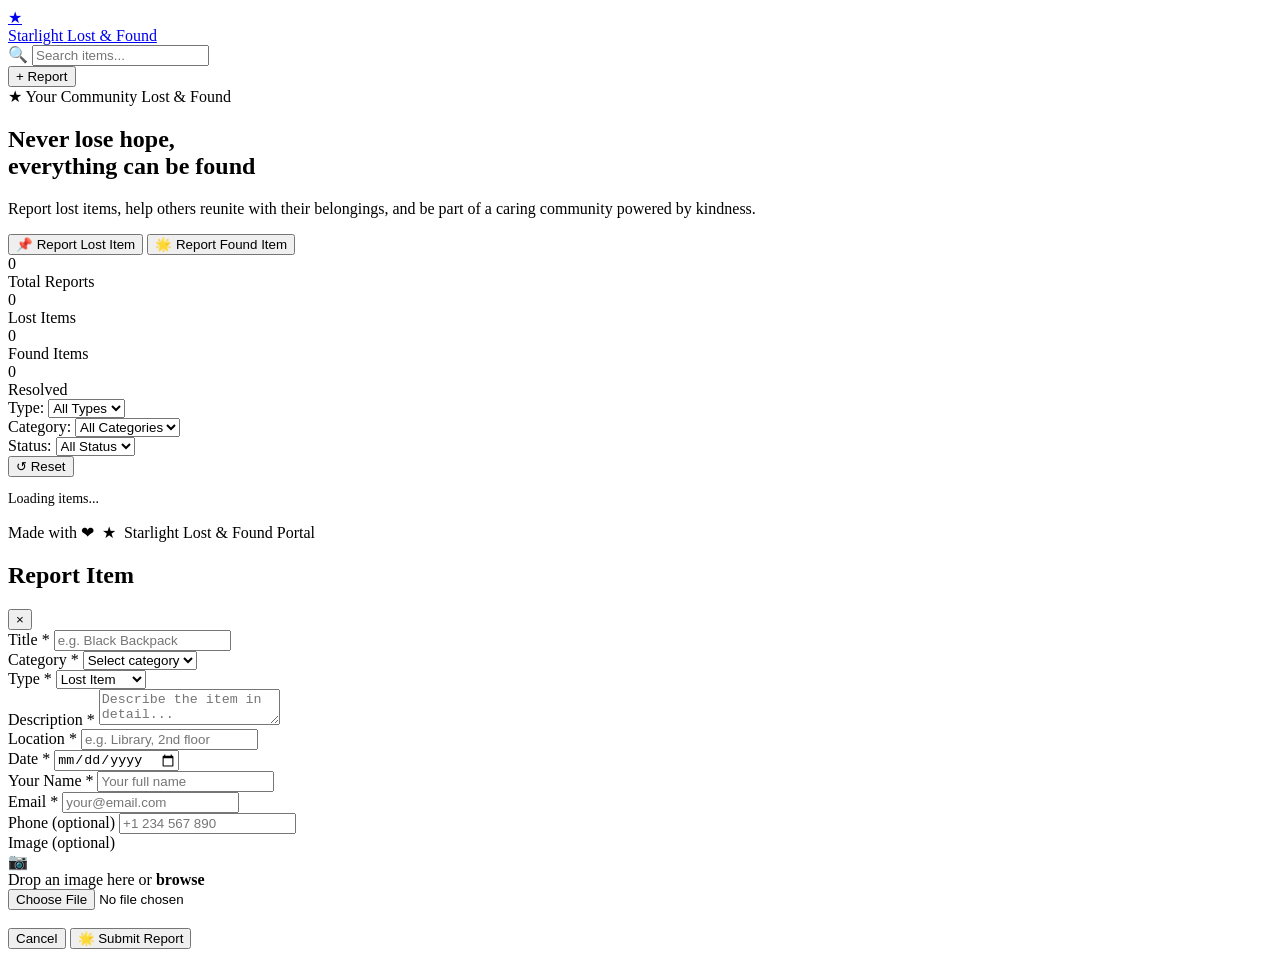
==== index/index.html @ 17a049a0 "First commit - Lost-Found-Portal" ====
<!DOCTYPE html>
<html lang="en">
<head>
    <meta charset="UTF-8">
    <meta name="viewport" content="width=device-width, initial-scale=1.0">
    <title>Starlight Lost & Found</title>
    <link rel="stylesheet" href="style.css">
</head>
<body>

<div class="stars" id="stars"></div>

<header>
    <div class="container header-inner">
        <a href="#" class="logo">
            <div class="logo-icon">&#9733;</div>
            <div>
                <span class="logo-text">Starlight</span>
                <span class="logo-sub">Lost & Found</span>
            </div>
        </a>
        <div class="header-actions">
            <div class="search-bar">
                <span class="search-icon">&#128269;</span>
                <input type="text" id="searchInput" placeholder="Search items..." oninput="debouncedSearch()">
            </div>
            <button class="btn btn-primary btn-sm" onclick="openReportModal()">+ Report</button>
        </div>
    </div>
</header>

<main class="container">
    <section class="hero">
        <div class="hero-badge">
            <span>&#9733;</span> Your Community Lost & Found
        </div>
        <h1>Never lose hope,<br>everything can be found</h1>
        <p>Report lost items, help others reunite with their belongings, and be part of a caring community powered by kindness.</p>
        <div class="hero-actions">
            <button class="btn btn-primary" onclick="openReportModal('lost')">
                &#128204; Report Lost Item
            </button>
            <button class="btn btn-accent" onclick="openReportModal('found')">
                &#127775; Report Found Item
            </button>
        </div>
    </section>

    <div class="stats" id="statsContainer">
        <div class="stat-card total">
            <div class="stat-number" id="statTotal">0</div>
            <div class="stat-label">Total Reports</div>
        </div>
        <div class="stat-card lost">
            <div class="stat-number" id="statLost">0</div>
            <div class="stat-label">Lost Items</div>
        </div>
        <div class="stat-card found">
            <div class="stat-number" id="statFound">0</div>
            <div class="stat-label">Found Items</div>
        </div>
        <div class="stat-card resolved">
            <div class="stat-number" id="statResolved">0</div>
            <div class="stat-label">Resolved</div>
        </div>
    </div>

    <div class="filters">
        <div class="filter-group">
            <label>Type:</label>
            <select class="filter-select" id="filterType" onchange="loadItems()">
                <option value="">All Types</option>
                <option value="lost">Lost</option>
                <option value="found">Found</option>
            </select>
        </div>
        <div class="filter-divider"></div>
        <div class="filter-group">
            <label>Category:</label>
            <select class="filter-select" id="filterCategory" onchange="loadItems()">
                <option value="">All Categories</option>
                <option value="Electronics">Electronics</option>
                <option value="Clothing">Clothing</option>
                <option value="Accessories">Accessories</option>
                <option value="Books">Books</option>
                <option value="Documents">Documents</option>
                <option value="Keys">Keys</option>
                <option value="Bags">Bags</option>
                <option value="Other">Other</option>
            </select>
        </div>
        <div class="filter-divider"></div>
        <div class="filter-group">
            <label>Status:</label>
            <select class="filter-select" id="filterStatus" onchange="loadItems()">
                <option value="">All Status</option>
                <option value="open">Open</option>
                <option value="resolved">Resolved</option>
            </select>
        </div>
        <div style="margin-left:auto;">
            <button class="btn btn-ghost btn-sm" onclick="clearFilters()">&#8634; Reset</button>
        </div>
    </div>

    <div class="items-grid" id="itemsGrid">
        <div class="loading">
            <div class="spinner"></div>
            <p style="color:var(--text-muted);font-size:14px;">Loading items...</p>
        </div>
    </div>
</main>

<footer>
    <div class="container">
        <p>Made with <span class="heart">&#10084;</span> &nbsp;&#9733;&nbsp; Starlight Lost & Found Portal</p>
    </div>
</footer>

<div class="modal-overlay" id="reportModal">
    <div class="modal">
        <div class="modal-header">
            <h2 id="modalTitle">Report Item</h2>
            <button class="modal-close" onclick="closeReportModal()">&times;</button>
        </div>
        <div class="modal-body">
            <form id="reportForm" onsubmit="submitReport(event)">
                <input type="hidden" id="formType" name="type" value="lost">

                <div class="form-group">
                    <label>Title <span class="required">*</span></label>
                    <input class="form-input" type="text" id="formTitle" placeholder="e.g. Black Backpack" required>
                </div>

                <div class="form-row">
                    <div class="form-group">
                        <label>Category <span class="required">*</span></label>
                        <select class="form-select" id="formCategory" required>
                            <option value="">Select category</option>
                            <option value="Electronics">Electronics</option>
                            <option value="Clothing">Clothing</option>
                            <option value="Accessories">Accessories</option>
                            <option value="Books">Books</option>
                            <option value="Documents">Documents</option>
                            <option value="Keys">Keys</option>
                            <option value="Bags">Bags</option>
                            <option value="Other">Other</option>
                        </select>
                    </div>
                    <div class="form-group">
                        <label>Type <span class="required">*</span></label>
                        <select class="form-select" id="formTypeSelect" onchange="updateFormType(this.value)" required>
                            <option value="lost">Lost Item</option>
                            <option value="found">Found Item</option>
                        </select>
                    </div>
                </div>

                <div class="form-group">
                    <label>Description <span class="required">*</span></label>
                    <textarea class="form-textarea" id="formDescription" placeholder="Describe the item in detail..." required></textarea>
                </div>

                <div class="form-row">
                    <div class="form-group">
                        <label>Location <span class="required">*</span></label>
                        <input class="form-input" type="text" id="formLocation" placeholder="e.g. Library, 2nd floor" required>
                    </div>
                    <div class="form-group">
                        <label>Date <span class="required">*</span></label>
                        <input class="form-input" type="date" id="formDate" required>
                    </div>
                </div>

                <div class="form-row">
                    <div class="form-group">
                        <label>Your Name <span class="required">*</span></label>
                        <input class="form-input" type="text" id="formName" placeholder="Your full name" required>
                    </div>
                    <div class="form-group">
                        <label>Email <span class="required">*</span></label>
                        <input class="form-input" type="email" id="formEmail" placeholder="your@email.com" required>
                    </div>
                </div>

                <div class="form-group">
                    <label>Phone (optional)</label>
                    <input class="form-input" type="tel" id="formPhone" placeholder="+1 234 567 890">
                </div>

                <div class="form-group">
                    <label>Image (optional)</label>
                    <div class="image-upload-area" id="imageUploadArea">
                        <div class="upload-icon">&#128247;</div>
                        <div class="upload-text">Drop an image here or <strong>browse</strong></div>
                        <input type="file" id="formImage" accept="image/jpeg,image/png,image/gif,image/webp" onchange="previewImage(event)">
                    </div>
                    <img class="image-preview" id="imagePreview">
                </div>

                <div class="form-actions">
                    <button type="button" class="btn btn-secondary" onclick="closeReportModal()">Cancel</button>
                    <button type="submit" class="btn btn-primary" id="submitBtn">&#127775; Submit Report</button>
                </div>
            </form>
        </div>
    </div>
</div>

<div class="modal-overlay" id="detailModal">
    <div class="detail-modal" id="detailContent">
    </div>
</div>

<script src="script.js"></script>
</body>
</html>
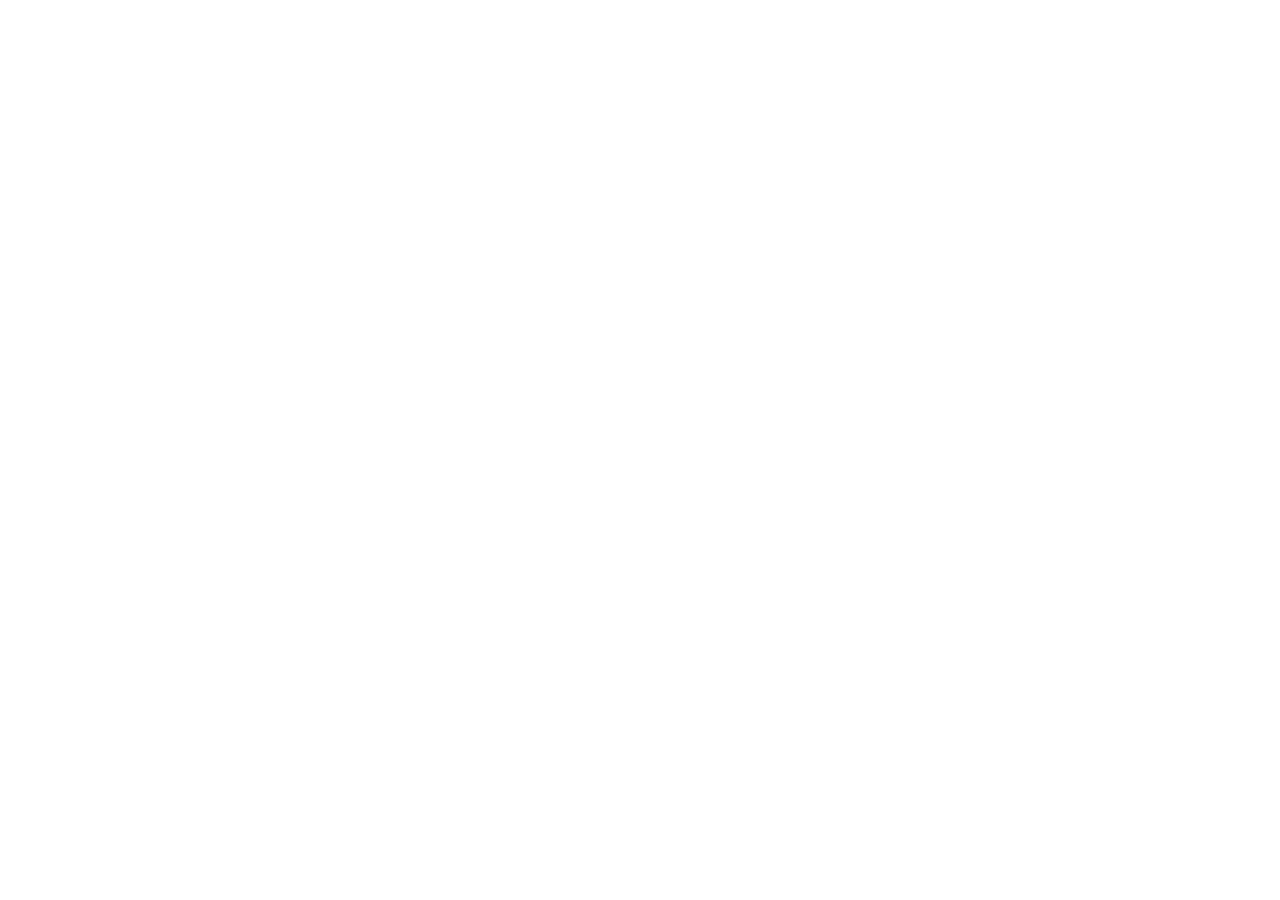
==== commit 6c42d8bc: "Update index.html" ====
--- a/index/index.html
+++ b/index/index.html
@@ -8,210 +8,6 @@
 </head>
 <body>
 
-<div class="stars" id="stars"></div>
-
-<header>
-    <div class="container header-inner">
-        <a href="#" class="logo">
-            <div class="logo-icon">&#9733;</div>
-            <div>
-                <span class="logo-text">Starlight</span>
-                <span class="logo-sub">Lost & Found</span>
-            </div>
-        </a>
-        <div class="header-actions">
-            <div class="search-bar">
-                <span class="search-icon">&#128269;</span>
-                <input type="text" id="searchInput" placeholder="Search items..." oninput="debouncedSearch()">
-            </div>
-            <button class="btn btn-primary btn-sm" onclick="openReportModal()">+ Report</button>
-        </div>
-    </div>
-</header>
-
-<main class="container">
-    <section class="hero">
-        <div class="hero-badge">
-            <span>&#9733;</span> Your Community Lost & Found
-        </div>
-        <h1>Never lose hope,<br>everything can be found</h1>
-        <p>Report lost items, help others reunite with their belongings, and be part of a caring community powered by kindness.</p>
-        <div class="hero-actions">
-            <button class="btn btn-primary" onclick="openReportModal('lost')">
-                &#128204; Report Lost Item
-            </button>
-            <button class="btn btn-accent" onclick="openReportModal('found')">
-                &#127775; Report Found Item
-            </button>
-        </div>
-    </section>
-
-    <div class="stats" id="statsContainer">
-        <div class="stat-card total">
-            <div class="stat-number" id="statTotal">0</div>
-            <div class="stat-label">Total Reports</div>
-        </div>
-        <div class="stat-card lost">
-            <div class="stat-number" id="statLost">0</div>
-            <div class="stat-label">Lost Items</div>
-        </div>
-        <div class="stat-card found">
-            <div class="stat-number" id="statFound">0</div>
-            <div class="stat-label">Found Items</div>
-        </div>
-        <div class="stat-card resolved">
-            <div class="stat-number" id="statResolved">0</div>
-            <div class="stat-label">Resolved</div>
-        </div>
-    </div>
-
-    <div class="filters">
-        <div class="filter-group">
-            <label>Type:</label>
-            <select class="filter-select" id="filterType" onchange="loadItems()">
-                <option value="">All Types</option>
-                <option value="lost">Lost</option>
-                <option value="found">Found</option>
-            </select>
-        </div>
-        <div class="filter-divider"></div>
-        <div class="filter-group">
-            <label>Category:</label>
-            <select class="filter-select" id="filterCategory" onchange="loadItems()">
-                <option value="">All Categories</option>
-                <option value="Electronics">Electronics</option>
-                <option value="Clothing">Clothing</option>
-                <option value="Accessories">Accessories</option>
-                <option value="Books">Books</option>
-                <option value="Documents">Documents</option>
-                <option value="Keys">Keys</option>
-                <option value="Bags">Bags</option>
-                <option value="Other">Other</option>
-            </select>
-        </div>
-        <div class="filter-divider"></div>
-        <div class="filter-group">
-            <label>Status:</label>
-            <select class="filter-select" id="filterStatus" onchange="loadItems()">
-                <option value="">All Status</option>
-                <option value="open">Open</option>
-                <option value="resolved">Resolved</option>
-            </select>
-        </div>
-        <div style="margin-left:auto;">
-            <button class="btn btn-ghost btn-sm" onclick="clearFilters()">&#8634; Reset</button>
-        </div>
-    </div>
-
-    <div class="items-grid" id="itemsGrid">
-        <div class="loading">
-            <div class="spinner"></div>
-            <p style="color:var(--text-muted);font-size:14px;">Loading items...</p>
-        </div>
-    </div>
-</main>
-
-<footer>
-    <div class="container">
-        <p>Made with <span class="heart">&#10084;</span> &nbsp;&#9733;&nbsp; Starlight Lost & Found Portal</p>
-    </div>
-</footer>
-
-<div class="modal-overlay" id="reportModal">
-    <div class="modal">
-        <div class="modal-header">
-            <h2 id="modalTitle">Report Item</h2>
-            <button class="modal-close" onclick="closeReportModal()">&times;</button>
-        </div>
-        <div class="modal-body">
-            <form id="reportForm" onsubmit="submitReport(event)">
-                <input type="hidden" id="formType" name="type" value="lost">
-
-                <div class="form-group">
-                    <label>Title <span class="required">*</span></label>
-                    <input class="form-input" type="text" id="formTitle" placeholder="e.g. Black Backpack" required>
-                </div>
-
-                <div class="form-row">
-                    <div class="form-group">
-                        <label>Category <span class="required">*</span></label>
-                        <select class="form-select" id="formCategory" required>
-                            <option value="">Select category</option>
-                            <option value="Electronics">Electronics</option>
-                            <option value="Clothing">Clothing</option>
-                            <option value="Accessories">Accessories</option>
-                            <option value="Books">Books</option>
-                            <option value="Documents">Documents</option>
-                            <option value="Keys">Keys</option>
-                            <option value="Bags">Bags</option>
-                            <option value="Other">Other</option>
-                        </select>
-                    </div>
-                    <div class="form-group">
-                        <label>Type <span class="required">*</span></label>
-                        <select class="form-select" id="formTypeSelect" onchange="updateFormType(this.value)" required>
-                            <option value="lost">Lost Item</option>
-                            <option value="found">Found Item</option>
-                        </select>
-                    </div>
-                </div>
-
-                <div class="form-group">
-                    <label>Description <span class="required">*</span></label>
-                    <textarea class="form-textarea" id="formDescription" placeholder="Describe the item in detail..." required></textarea>
-                </div>
-
-                <div class="form-row">
-                    <div class="form-group">
-                        <label>Location <span class="required">*</span></label>
-                        <input class="form-input" type="text" id="formLocation" placeholder="e.g. Library, 2nd floor" required>
-                    </div>
-                    <div class="form-group">
-                        <label>Date <span class="required">*</span></label>
-                        <input class="form-input" type="date" id="formDate" required>
-                    </div>
-                </div>
-
-                <div class="form-row">
-                    <div class="form-group">
-                        <label>Your Name <span class="required">*</span></label>
-                        <input class="form-input" type="text" id="formName" placeholder="Your full name" required>
-                    </div>
-                    <div class="form-group">
-                        <label>Email <span class="required">*</span></label>
-                        <input class="form-input" type="email" id="formEmail" placeholder="your@email.com" required>
-                    </div>
-                </div>
-
-                <div class="form-group">
-                    <label>Phone (optional)</label>
-                    <input class="form-input" type="tel" id="formPhone" placeholder="+1 234 567 890">
-                </div>
-
-                <div class="form-group">
-                    <label>Image (optional)</label>
-                    <div class="image-upload-area" id="imageUploadArea">
-                        <div class="upload-icon">&#128247;</div>
-                        <div class="upload-text">Drop an image here or <strong>browse</strong></div>
-                        <input type="file" id="formImage" accept="image/jpeg,image/png,image/gif,image/webp" onchange="previewImage(event)">
-                    </div>
-                    <img class="image-preview" id="imagePreview">
-                </div>
-
-                <div class="form-actions">
-                    <button type="button" class="btn btn-secondary" onclick="closeReportModal()">Cancel</button>
-                    <button type="submit" class="btn btn-primary" id="submitBtn">&#127775; Submit Report</button>
-                </div>
-            </form>
-        </div>
-    </div>
-</div>
-
-<div class="modal-overlay" id="detailModal">
-    <div class="detail-modal" id="detailContent">
-    </div>
-</div>
-
 <script src="script.js"></script>
 </body>
-</html>+</html>
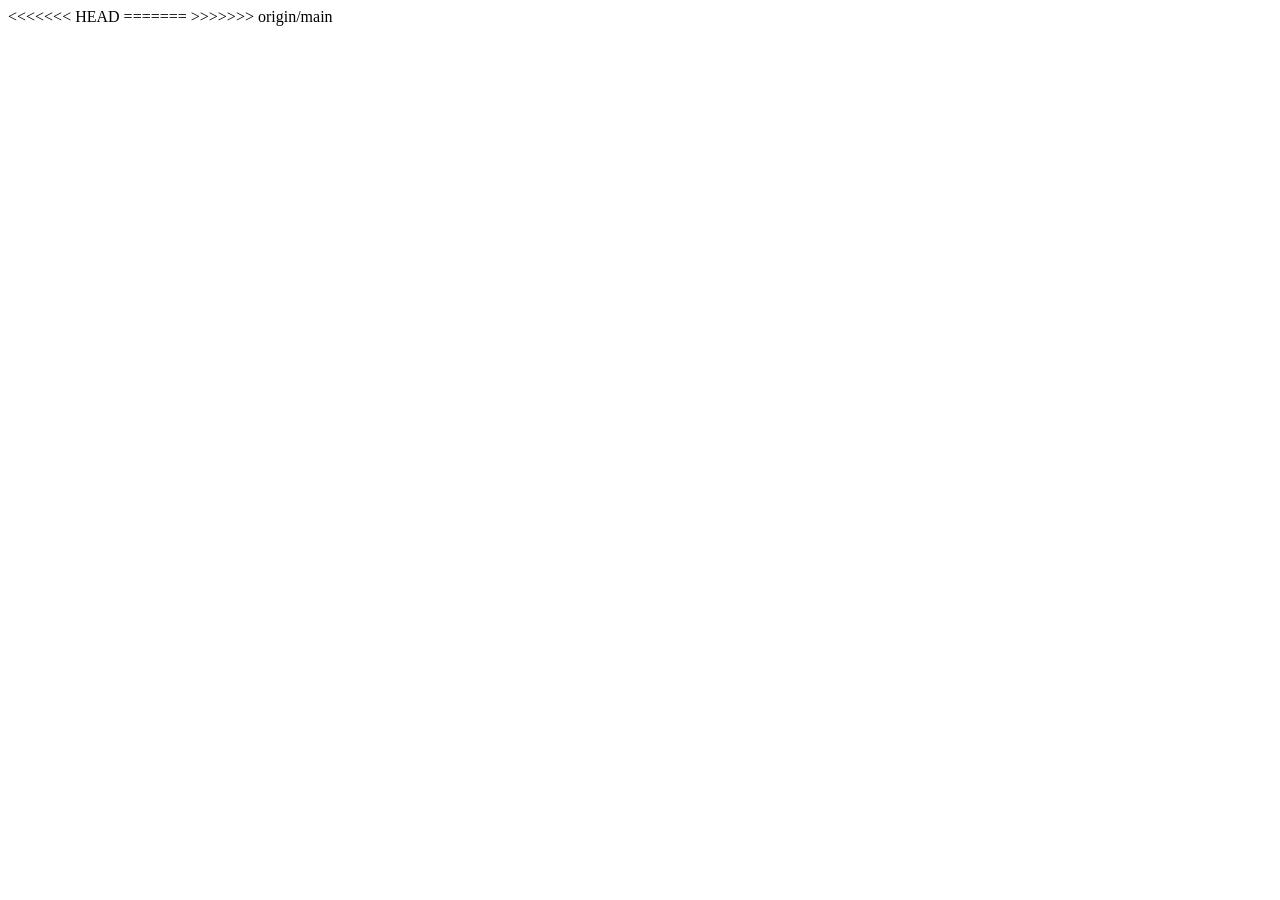
==== commit f675650b: "Merged remote main into local" ====
--- a/index/index.html
+++ b/index/index.html
@@ -8,6 +8,11 @@
 </head>
 <body>
 
+<<<<<<< HEAD
+
+
+=======
+>>>>>>> origin/main
 <script src="script.js"></script>
 </body>
 </html>
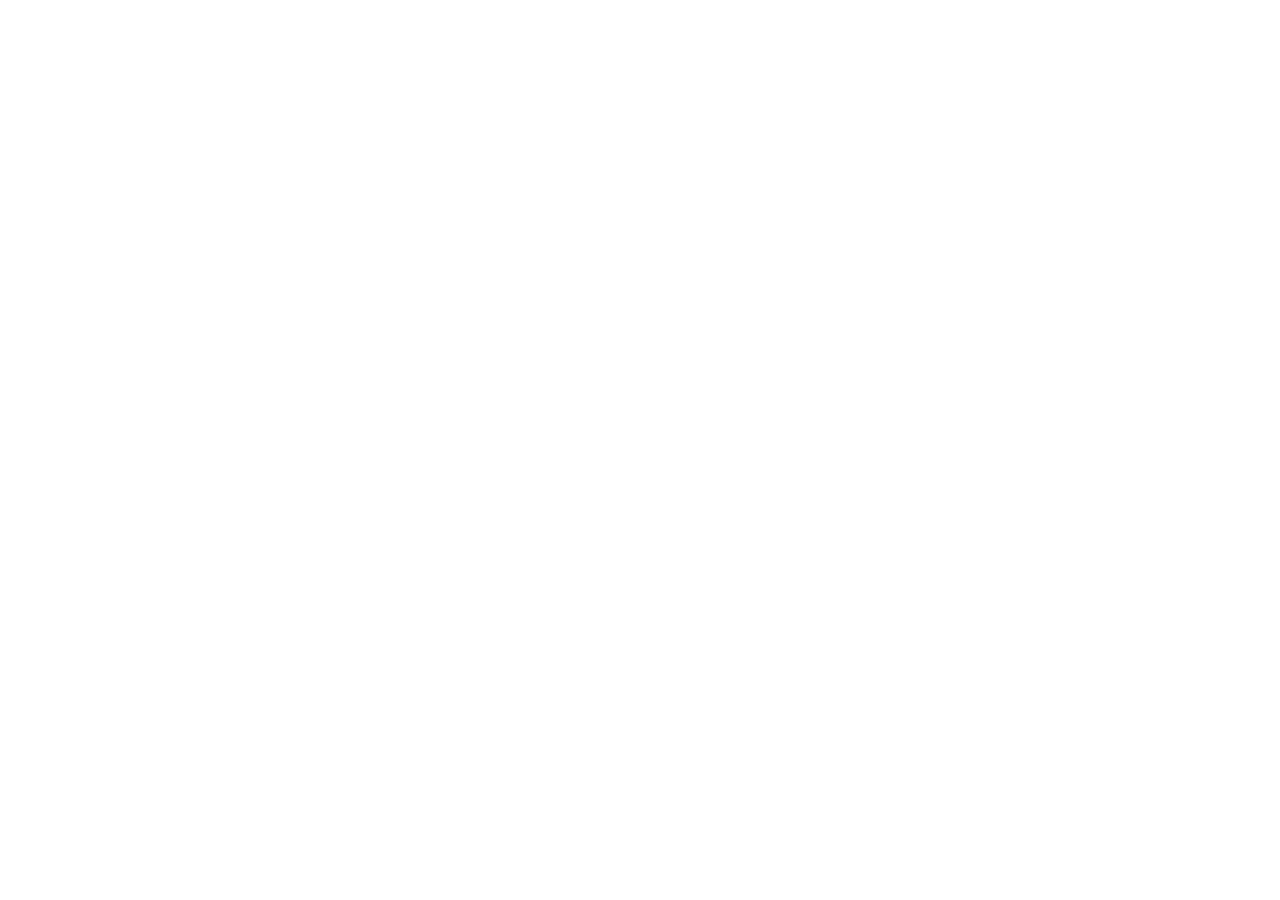
==== commit 19e9c68b: "Initial project commit" ====
--- a/index/index.html
+++ b/index/index.html
@@ -1,18 +1,31 @@
 <!DOCTYPE html>
 <html lang="en">
+
 <head>
     <meta charset="UTF-8">
-    <meta name="viewport" content="width=device-width, initial-scale=1.0">
+    <meta name="viewport"
+          content="width=device-width, initial-scale=1.0">
+
     <title>Starlight Lost & Found</title>
-    <link rel="stylesheet" href="style.css">
+
+    <link rel="stylesheet" href="css/style.css">
 </head>
+
 <body>
 
-<<<<<<< HEAD
+<div class="stars" id="stars"></div>
 
+<div id="header"></div>
 
-=======
->>>>>>> origin/main
-<script src="script.js"></script>
+<div id="home"></div>
+
+<div id="footer"></div>
+
+<div id="reportModalContainer"></div>
+
+<div id="detailModalContainer"></div>
+
+<script src="js/script.js"></script>
+
 </body>
-</html>
+</html>
